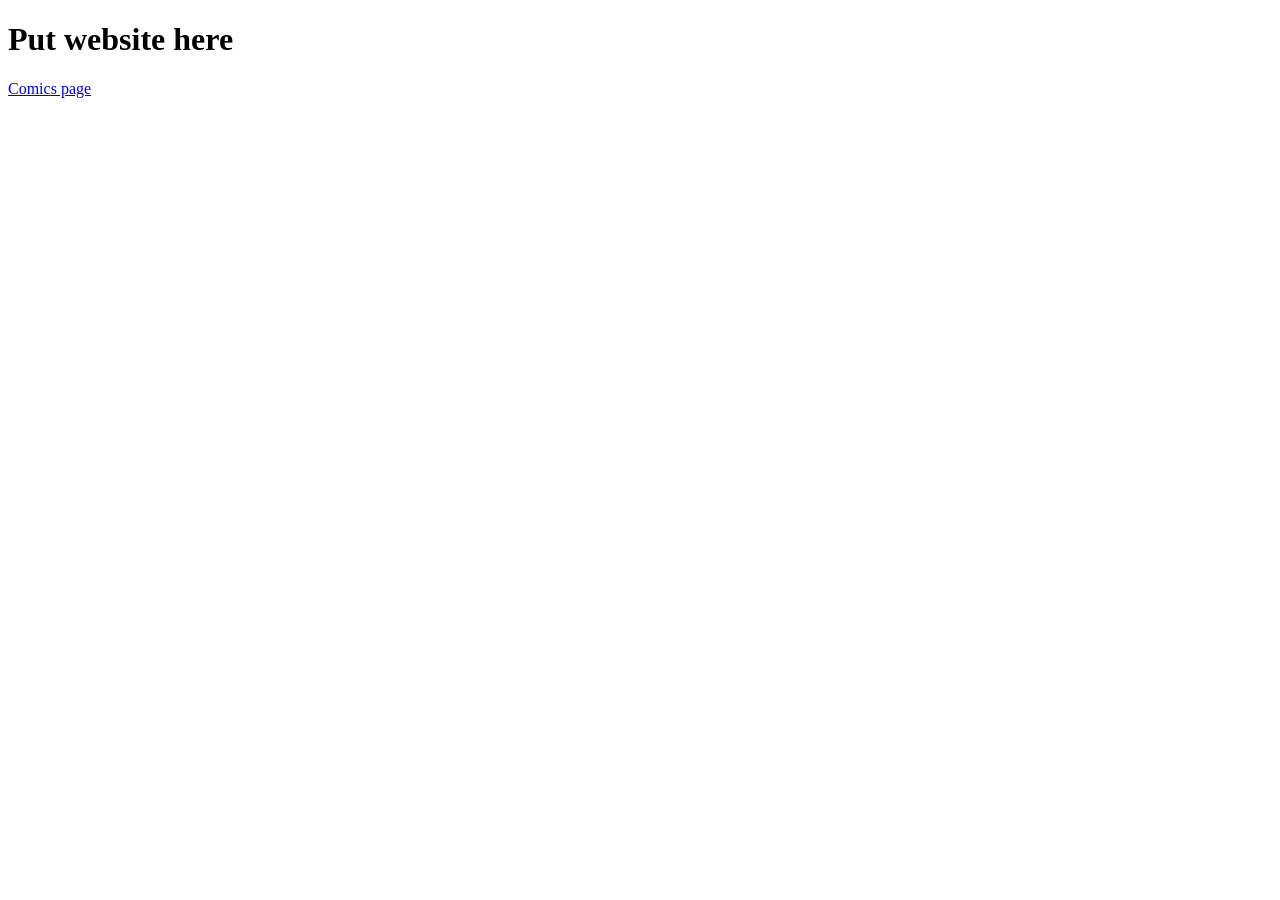
==== PythonProject/templates/index.html @ 00aabd90 "just some shenanigans................." ====
<!DOCTYPE html>
<html lang="en">

<head>
    <link rel="icon" href="static/favicon.ico" sizes="any">
    <meta charset="UTF-8">
    <meta name="viewpoint" content="device-width, initial-scale=1.0">

    <title>POWELL gives you POWER</title>

    <link rel="stylesheet"
          href="{{ url_for('static', filename='style.css') }}">
</head>

<body class="home-page">
    <div class="container">

        <h1>Put website here</h1>
    </div>
    <a class="button" href="/comics">Comics page</a>
</body>
</html>
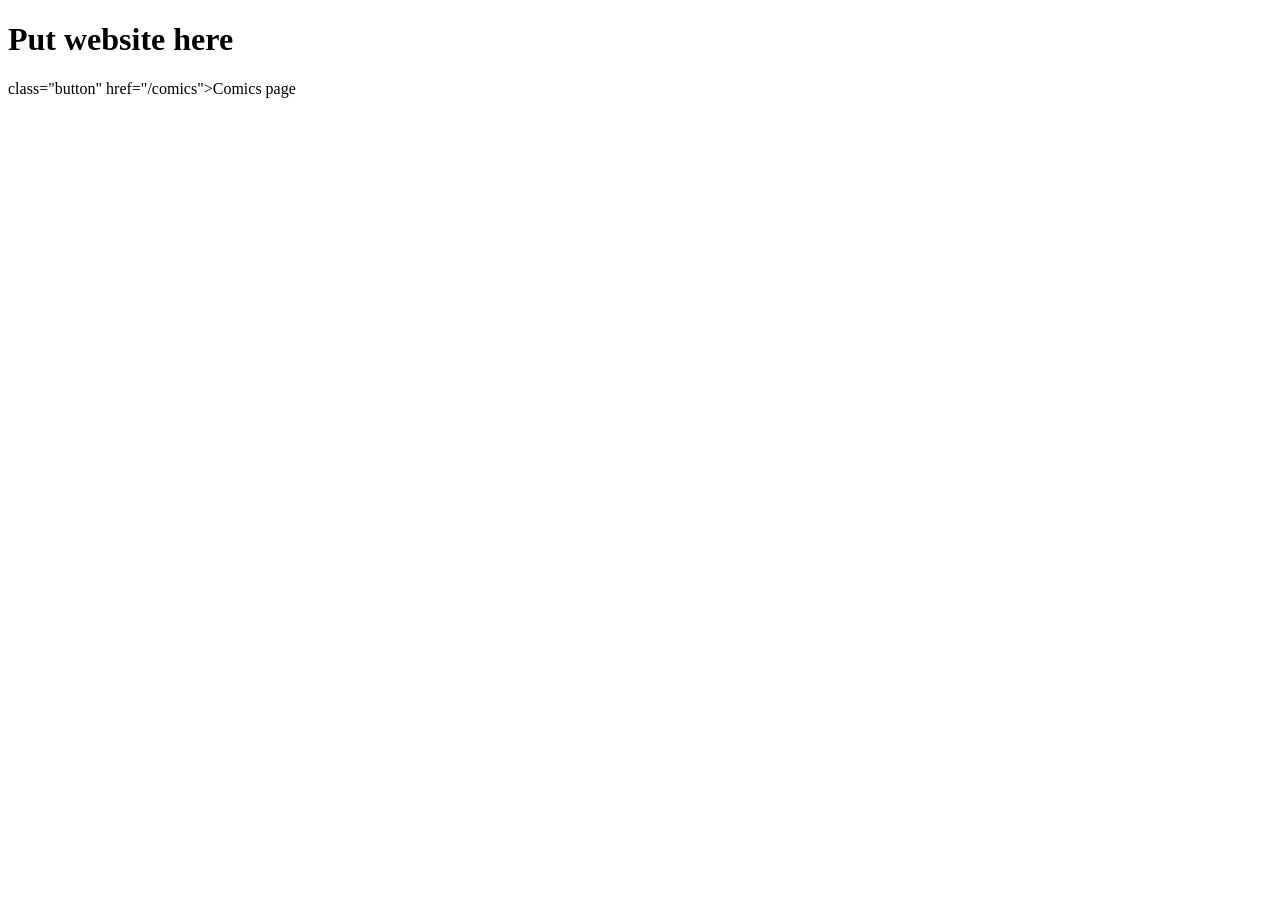
==== commit 841d8793: "removed unused styles in styles.css" ====
--- a/PythonProject/templates/index.html
+++ b/PythonProject/templates/index.html
@@ -4,7 +4,7 @@
 <head>
     <link rel="icon" href="static/favicon.ico" sizes="any">
     <meta charset="UTF-8">
-    <meta name="viewpoint" content="device-width, initial-scale=1.0">
+    <meta name="viewport" content="device-width, initial-scale=1.0">
 
     <title>POWELL gives you POWER</title>
 
@@ -14,9 +14,8 @@
 
 <body class="home-page">
     <div class="container">
-
         <h1>Put website here</h1>
     </div>
-    <a class="button" href="/comics">Comics page</a>
+    <a> class="button" href="/comics">Comics page</a>
 </body>
 </html>
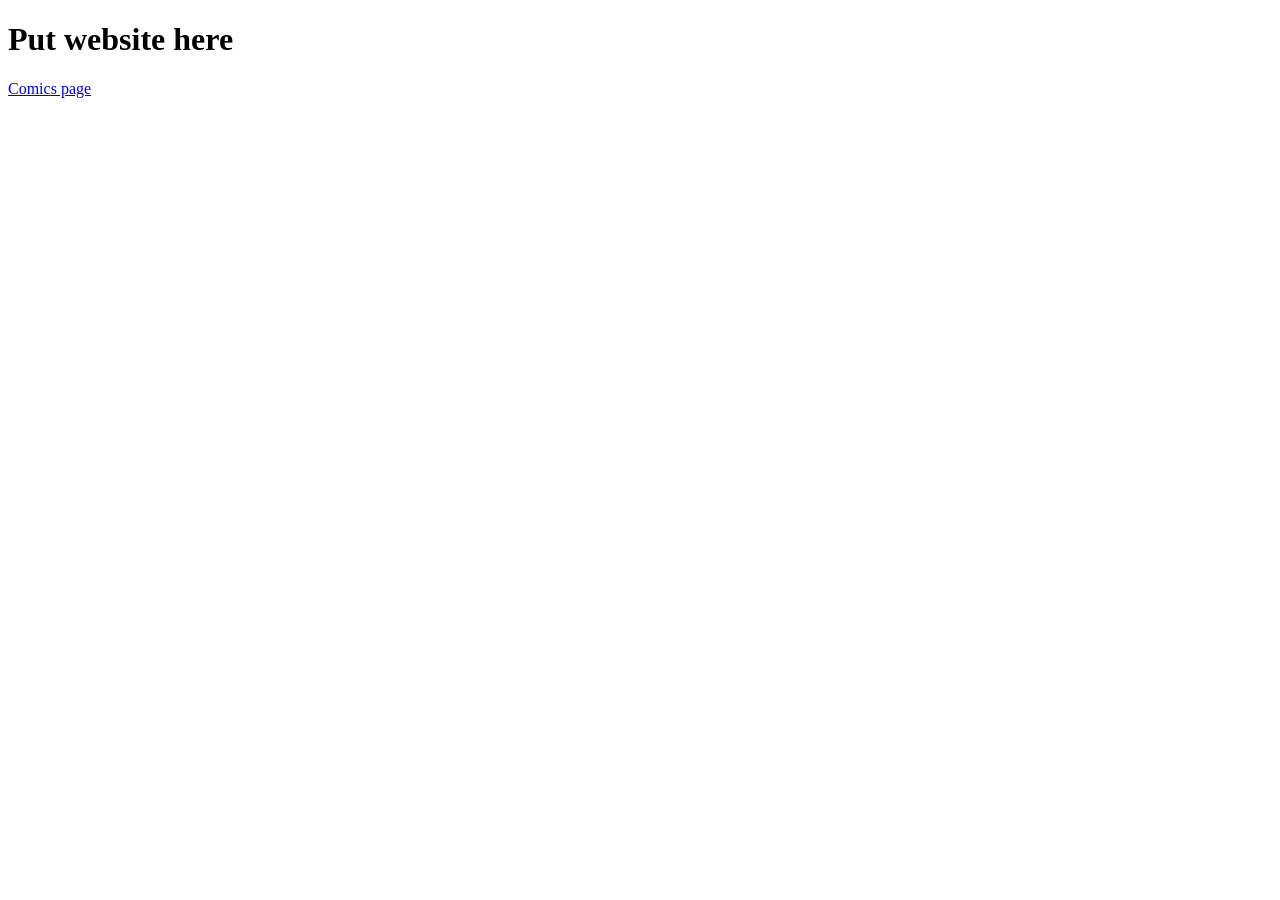
==== commit f215f893: "bleh fixes fixes yadda yadda" ====
--- a/PythonProject/templates/index.html
+++ b/PythonProject/templates/index.html
@@ -16,6 +16,6 @@
     <div class="container">
         <h1>Put website here</h1>
     </div>
-    <a> class="button" href="/comics">Comics page</a>
+    <a class="comicButton" href="/comics">Comics page</a>
 </body>
 </html>
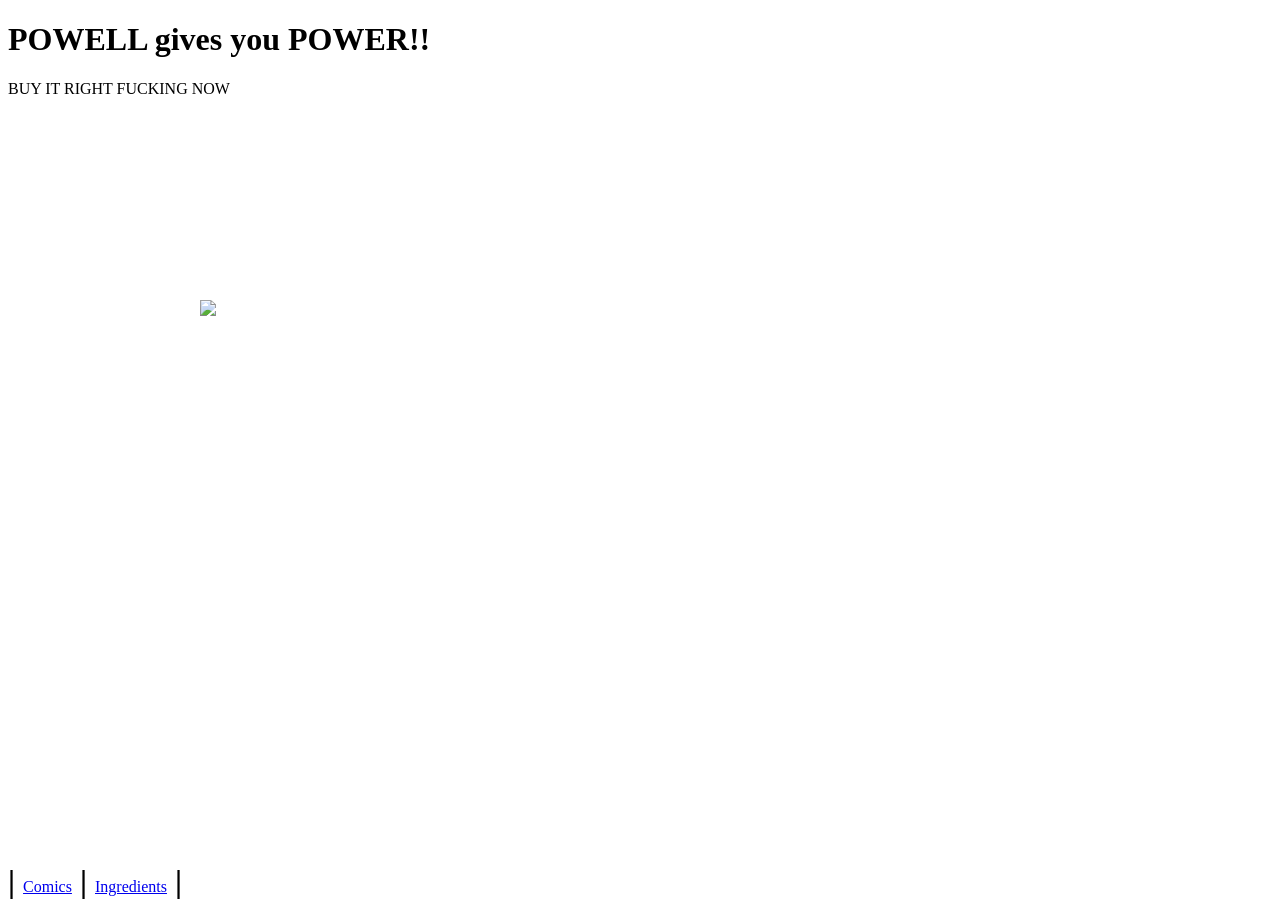
==== commit c22674fd: "python replace pt 2 i WISH i could js replace this all in one commit" ====
--- a/PythonProject/templates/index.html
+++ b/PythonProject/templates/index.html
@@ -13,9 +13,15 @@
 </head>
 
 <body class="home-page">
-    <div class="container">
-        <h1>Put website here</h1>
+    <div class="homeTitle">
+        <h1>POWELL gives you POWER!!</h1>
     </div>
-    <a class="comicButton" href="/comics">Comics page</a>
+    <img src="/static/Home page icons/info.png" style="position:absolute; left:200px; top:300px;">
+    <div class="salesPitch">
+        BUY IT RIGHT FUCKING NOW
+    </div>
+    <div class="selectMenu" style="position: absolute; bottom: 0;">
+        <h1 style="display: inline;"> | </h1><a href="/comics">Comics</a><h1 style="display: inline;"> | </h1><a href="/ingredients">Ingredients</a><h1 style="display: inline;"> | </h1>
+    </div>
 </body>
 </html>
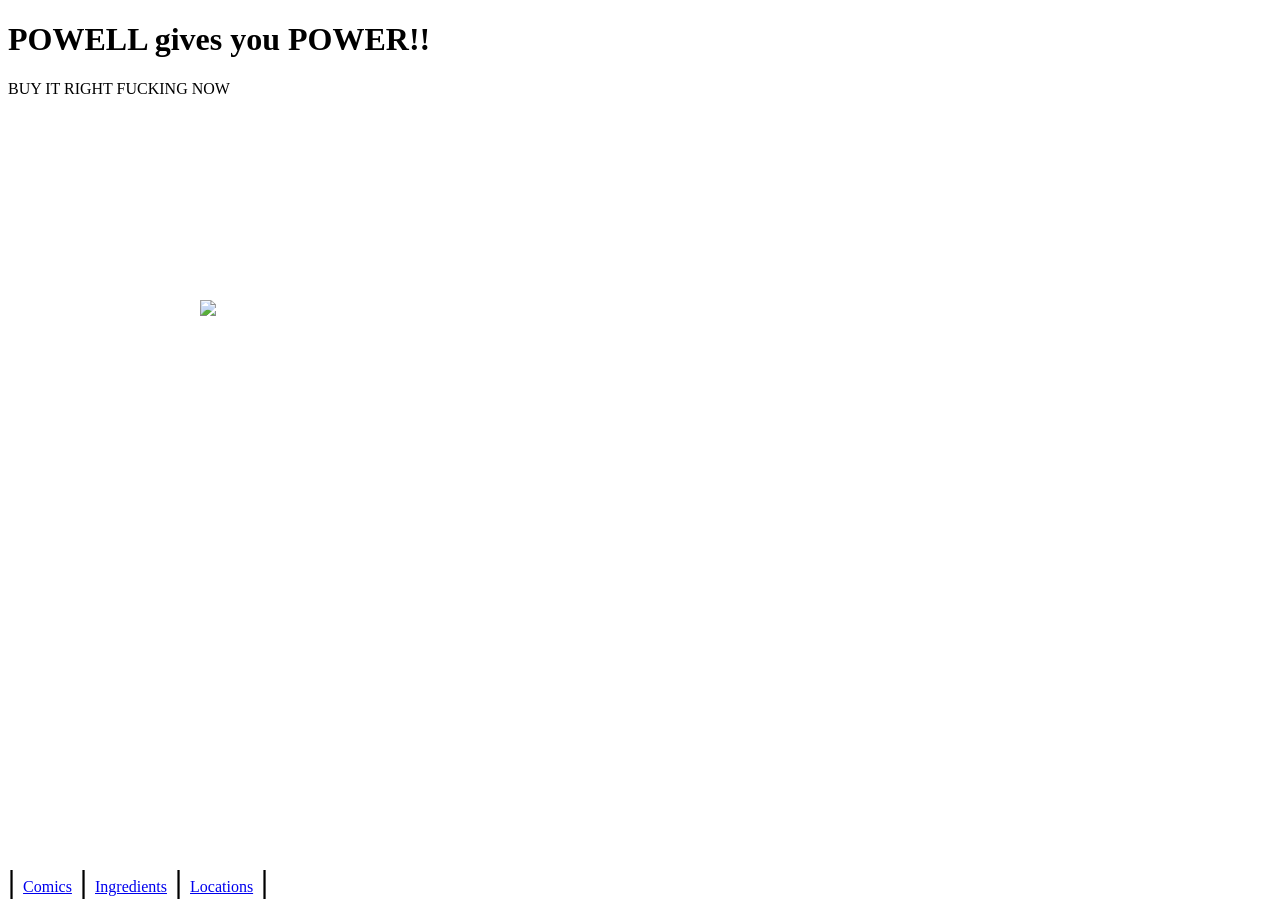
==== commit 20092155: "Add files via upload" ====
--- a/PythonProject/templates/index.html
+++ b/PythonProject/templates/index.html
@@ -21,7 +21,9 @@
         BUY IT RIGHT FUCKING NOW
     </div>
     <div class="selectMenu" style="position: absolute; bottom: 0;">
-        <h1 style="display: inline;"> | </h1><a href="/comics">Comics</a><h1 style="display: inline;"> | </h1><a href="/ingredients">Ingredients</a><h1 style="display: inline;"> | </h1>
+        <h1 style="display: inline;"> | </h1><a href="/comics">Comics</a><h1 style="display: inline;"> | </h1>
+        <a href="/ingredients">Ingredients</a><h1 style="display: inline;"> | </h1>
+        <a href="/locations">Locations</a><h1 style="display: inline;"> | </h1>
     </div>
 </body>
 </html>
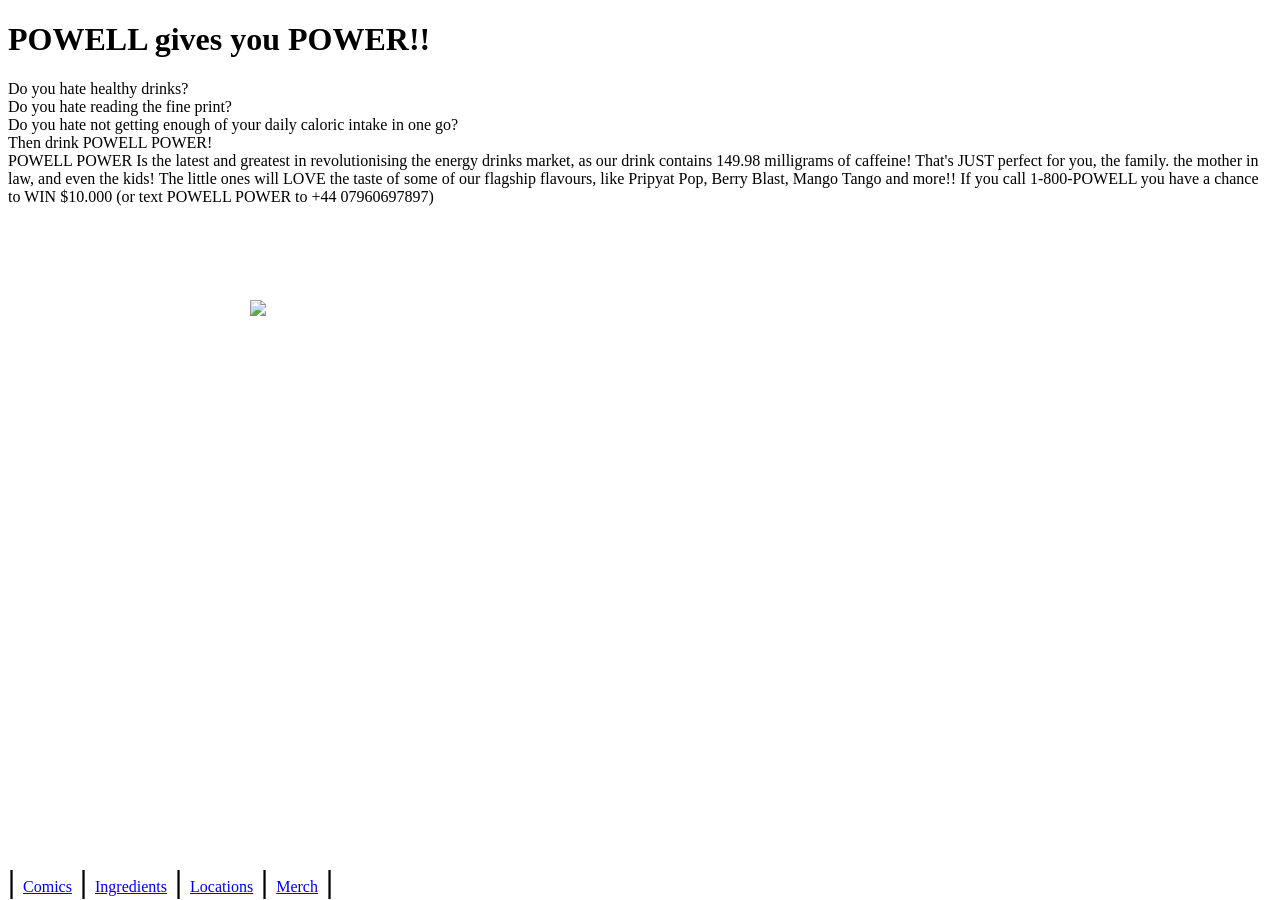
==== commit 476b02ed: "Add files via upload" ====
--- a/PythonProject/templates/index.html
+++ b/PythonProject/templates/index.html
@@ -16,14 +16,17 @@
     <div class="homeTitle">
         <h1>POWELL gives you POWER!!</h1>
     </div>
-    <img src="/static/Home page icons/info.png" style="position:absolute; left:200px; top:300px;">
+    <img src="/static/Home page icons/info.png" style="position:absolute; left:250px; top:300px;" height="500px" width="auto">
     <div class="salesPitch">
-        BUY IT RIGHT FUCKING NOW
+        Do you hate healthy drinks? <br>Do you hate reading the fine print? <br>Do you hate not getting enough of your daily caloric intake in one go? <br>Then drink POWELL POWER!<br>
+        POWELL POWER Is the latest and greatest in revolutionising the energy drinks market, as our drink contains 149.98 milligrams of caffeine! That's JUST perfect for you, the family. the mother in law, and even the kids! The little ones will LOVE the taste of some of our flagship flavours, like Pripyat Pop, Berry Blast, Mango Tango and more!!
+        If you call 1-800-POWELL you have a chance to WIN $10.000 (or text POWELL POWER to +44 07960697897)
     </div>
     <div class="selectMenu" style="position: absolute; bottom: 0;">
         <h1 style="display: inline;"> | </h1><a href="/comics">Comics</a><h1 style="display: inline;"> | </h1>
         <a href="/ingredients">Ingredients</a><h1 style="display: inline;"> | </h1>
         <a href="/locations">Locations</a><h1 style="display: inline;"> | </h1>
+        <a href="/merch">Merch</a><h1 style="display: inline;"> | </h1>
     </div>
 </body>
 </html>
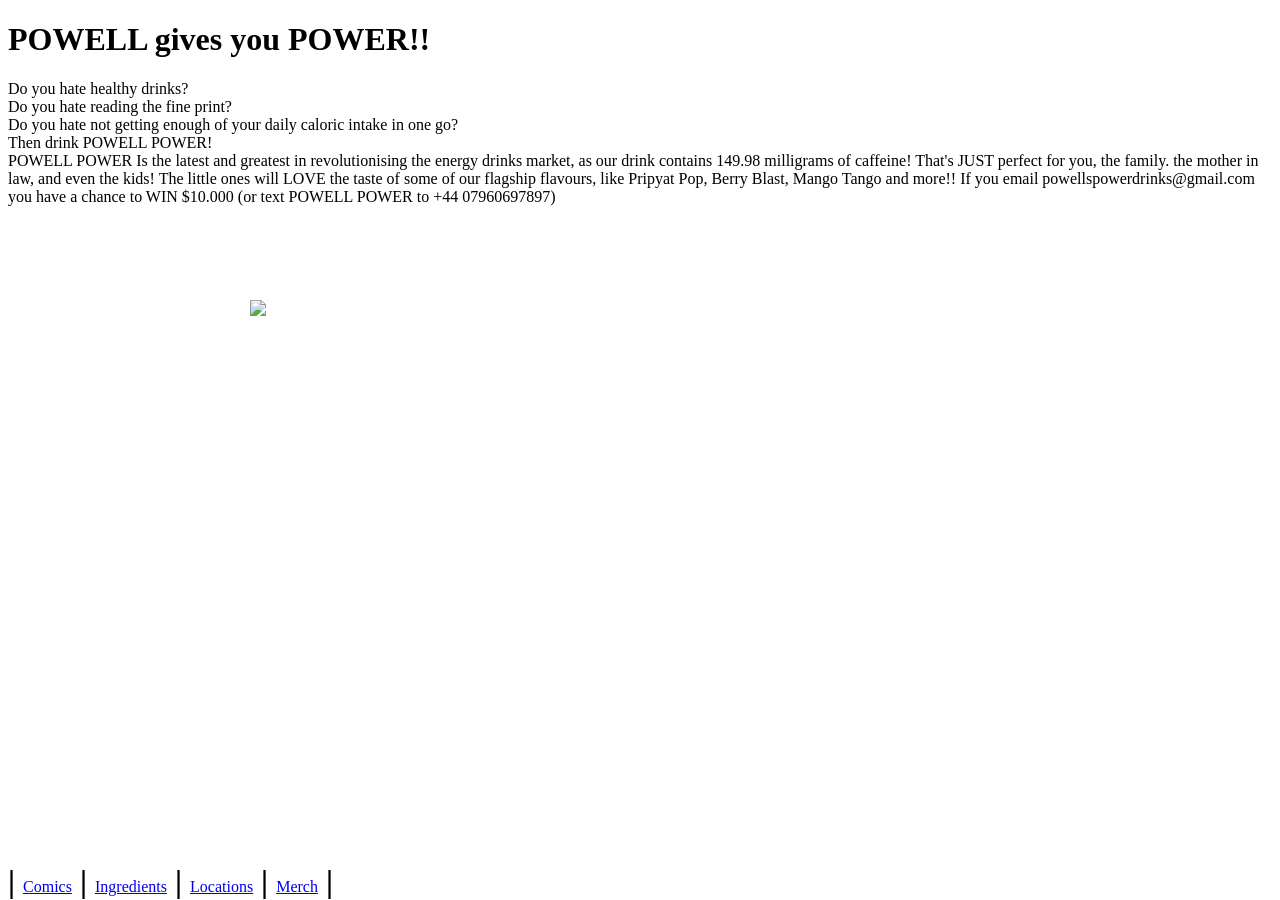
==== commit 2e9bb882: "Modify sales pitch and contact information in index.html Updated the sales pitch text and email cont" ====
--- a/PythonProject/templates/index.html
+++ b/PythonProject/templates/index.html
@@ -20,7 +20,7 @@
     <div class="salesPitch">
         Do you hate healthy drinks? <br>Do you hate reading the fine print? <br>Do you hate not getting enough of your daily caloric intake in one go? <br>Then drink POWELL POWER!<br>
         POWELL POWER Is the latest and greatest in revolutionising the energy drinks market, as our drink contains 149.98 milligrams of caffeine! That's JUST perfect for you, the family. the mother in law, and even the kids! The little ones will LOVE the taste of some of our flagship flavours, like Pripyat Pop, Berry Blast, Mango Tango and more!!
-        If you call 1-800-POWELL you have a chance to WIN $10.000 (or text POWELL POWER to +44 07960697897)
+        If you email powellspowerdrinks@gmail.com you have a chance to WIN $10.000 (or text POWELL POWER to +44 07960697897)
     </div>
     <div class="selectMenu" style="position: absolute; bottom: 0;">
         <h1 style="display: inline;"> | </h1><a href="/comics">Comics</a><h1 style="display: inline;"> | </h1>
